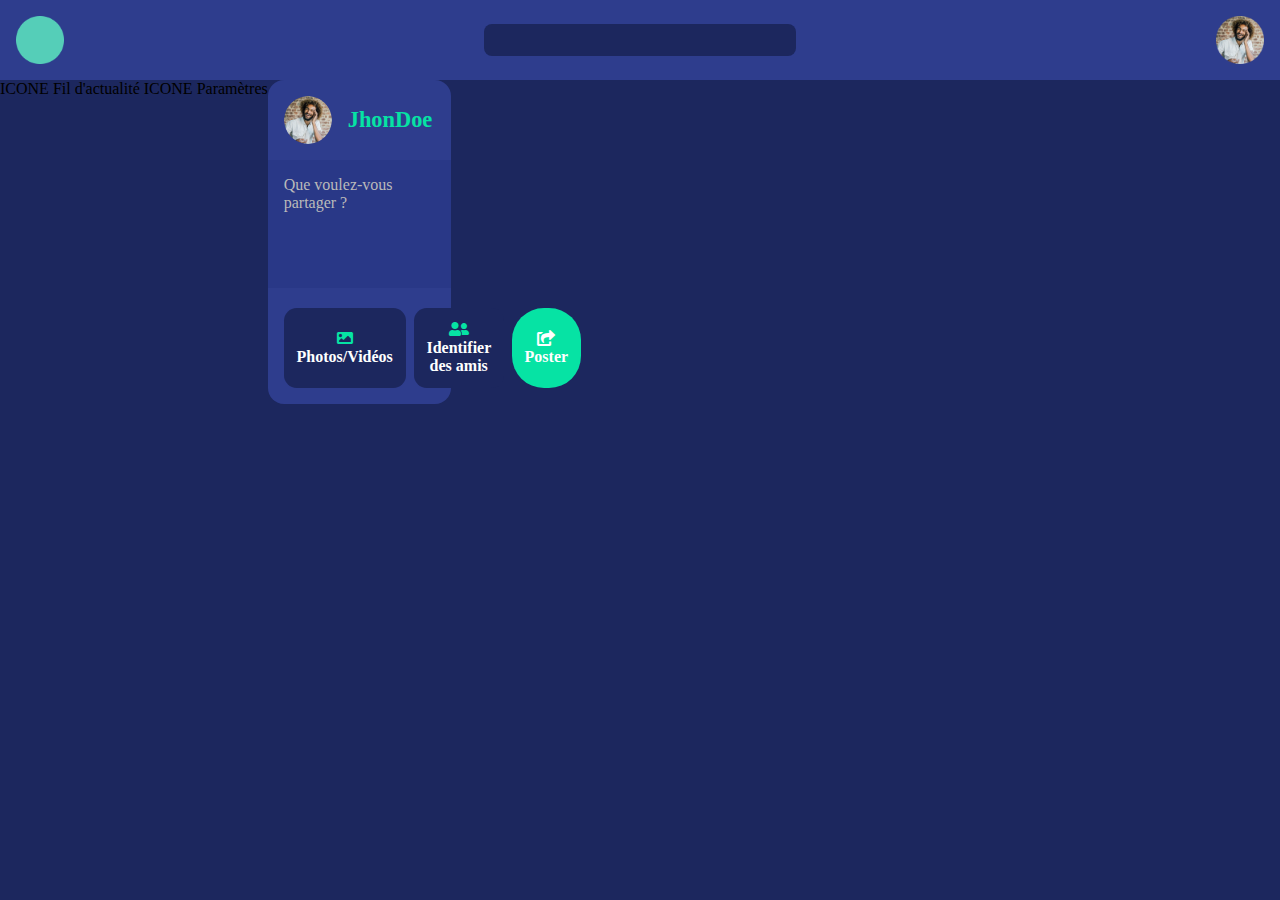
==== feed.html @ 82266a6b "Creation projet GameNetwork" ====
<!DOCTYPE html>
<html lang="en">

<head>
    <meta charset="UTF-8">
    <meta http-equiv="X-UA-Compatible" content="IE=edge">
    <meta name="viewport" content="width=device-width, initial-scale=1.0">
    <link rel="stylesheet" href="assets/css/main.css">
    <link rel="stylesheet" href="assets/css/home.css">
    <link rel="stylesheet" href="assets/css/navbar.css">
    <link rel="stylesheet" href="assets/css/sidebar.css">
    <link rel="stylesheet" href="assets/css/feed.css">
    <link href="https://pro.fontawesome.com/releases/v5.10.0/css/all.css" rel="stylesheet">
    <title>GameNetwork - Le réseau gaming de demain</title>
</head>

<body>

    <nav>
        <img src="/assets/images/Logo.png">
        <input>
        <img src="/assets/images/Joueur4.png">
    </nav>

<section class="feed">
    <div class="sidebar">
        ICONE Fil d'actualité
        ICONE Paramètres
    </div>

    
        <div class="alignement">
        <div class="feed-card">
    
            <div class="feed-header"><img src="/assets/images/Joueur4.png"><p>JhonDoe <i class="fad fa-badge-check"></i></p></div>
    
    
            <div class="feed-container">
    
    
                <textarea placeholder="Que voulez-vous partager ?"></textarea>
    
    
            </div>
    
            <div class="feed-footer">
    
                <div class="feed-medias">
                        <button><i class="fas fa-image"></i> Photos/Vidéos</button>
                        <button><i class="fas fa-user-friends"></i> Identifier des amis</button>
                </div>
    
                <button><i class="fas fa-share-square"></i> Poster</button>

    
            </div>
    
        </div>
    </div>
    
    
    
    </section>

</body>

</html>
---- assets/css/main.css ----
* {
    margin: 0;
    padding: 0;
    box-sizing: border-box;
    font-family: "etna";
    src: url("/assets/fonts/etna.otf") format("otf");
}

body {
    background-color: #1c275e;
}


h1 {
    font-size: 3rem;
    color: #5ED7D4;
}

h2 {
    font-size: 2rem;
    color: aliceblue;
}

p {
    font-size: 1rem;
    color: #06E3A4;
}


.container {

    --padding: 10rem;

    padding-left: var(--padding);
    padding-right: var(--padding);

}

button {
    background-color: #06E3A4;
    border-radius: 2rem;
    border: none;
    padding: 0.8rem;
    color: white;
    font-weight: bold;
    font-size: 1rem;
    transition: background-color 0.5s ease;
    cursor: pointer;
}

button:hover {
    background-color: #06c28d;
}

input {
    background-color: #0F1535;
    border-radius: 0.5rem;
    padding: 0.5rem;
    border : none;
    color: #06E3A4;
}
---- assets/css/home.css ----
body#home {
    background: url(/assets/images/Background.jpg) no-repeat center center fixed;
    -webkit-background-size: cover;
    -moz-background-size: cover;
    -o-background-size: cover;
    background-size: cover;

}

.bienvenue {
    width: 100%;
    margin-top: 5rem;
}

.home-container {
    display: flex;
    justify-content: space-between;
}

.welcome-text {
    display: flex;
    flex-direction: column;

    text-align: center;
}

.card {
    background-color: #1D2A6E;
    color: #E0E0E0;
    display: flex;
    flex-direction: column;
    padding: 2rem;
    border-radius: 1rem;
    width: 25%;

}

.card a {
    color: #E0E0E0;
    text-decoration: none;
    text-align:center;
    margin-top: 1rem;
}

.card input {
    margin: 1rem 0rem 1rem 0rem;
    padding: 1rem;
}

.card button {
    width: 50%;
    margin: auto;
}
---- assets/css/navbar.css ----
nav {
    background-color: #2E3D8D;
    padding: 1em;
    user-select: none;
    display: flex;
    justify-content: space-between;
    align-items: center;
}

nav img {
    width: 3rem;
    pointer-events: none;
}
---- assets/css/sidebar.css ----
input {
    width: 25%;
    background-color: #1C275E;
    color : #06E3A4;
}

input 

.sidebar {
    background-color: #2E3D8D;
    display: flex;
    flex-direction: column;
    height: 120vh;
    width: 15%;
    padding: 1rem;
    color: #BABABA;
}

.feed {
    display: flex;
}
---- assets/css/feed.css ----
section.feed {
    display: flex;
}

section.alignement {
    display: flex;
    justify-content: center;
    width: 100%;
}


section.feed .feed-card {
    width: 40%;
    background-color: #2E3D8D;
    border-radius: 1rem;
    transition: box-shadow 0.5s ease;
    display: flex;
    flex-direction: column;
}

section.feed .feed-card:hover {
    box-shadow: 0 3px 10px rgb(0 0 0 / 0.2);
}

section.feed .feed-card .feed-header {
    display: flex;
    flex-direction: row;
    color: #06E3A4;
    font-weight: bold;
    padding: 1rem;
}

section.feed .feed-card .feed-header img {
    user-select: none;
    border-radius: 100%;
    vertical-align: middle;
    margin-right: 1rem;
    width: 3rem;
}

section.feed .feed-card .feed-header p {
    display: flex;
    align-items: center;
    font-size: 1.4rem;
}

section.feed .feed-card .feed-header i {
    display: flex;
    align-items: center;
    margin-left: 0.5rem;
}

section.feed .feed-card textarea {
    background-color: #293887;
    border: none;
    resize: none;
    width: 100%;
    height: 8rem;
    outline: none;
    padding: 1rem;
    color: white;
    font-size: 1rem;
    user-select: none;
}

section.feed .feed-card textarea::placeholder {
    color: #BABABA;
}


section.feed .feed-card .feed-footer {
    display: flex;
    justify-content: space-between;
    padding: 1rem;
}

section.feed .feed-card .feed-footer .feed-medias {
    display: flex;
}

section.feed .feed-card .feed-footer .feed-medias button {
    background-color: #1C275E;
    margin-right: 0.5rem;
    border-radius: 0.8rem;
}

section.feed .feed-card .feed-footer .feed-medias button i {
    color: #06E3A4;

}
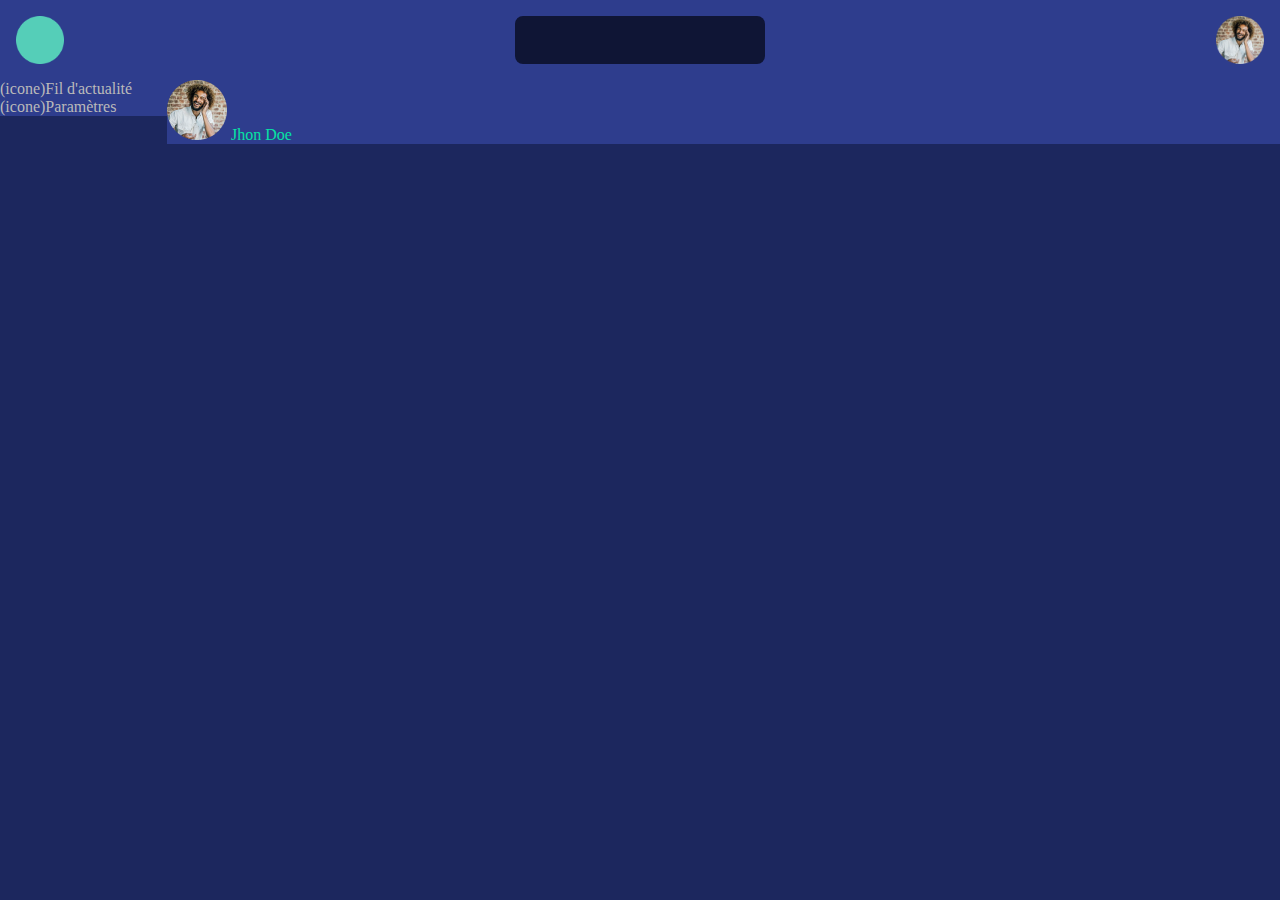
==== commit d09b5d55: "Projet création GameNetwork" ====
--- a/feed.html
+++ b/feed.html
@@ -5,61 +5,42 @@
     <meta charset="UTF-8">
     <meta http-equiv="X-UA-Compatible" content="IE=edge">
     <meta name="viewport" content="width=device-width, initial-scale=1.0">
+    <title>GameNetwork - Le réseau gaming de demain</title>
+
     <link rel="stylesheet" href="assets/css/main.css">
     <link rel="stylesheet" href="assets/css/home.css">
     <link rel="stylesheet" href="assets/css/navbar.css">
     <link rel="stylesheet" href="assets/css/sidebar.css">
     <link rel="stylesheet" href="assets/css/feed.css">
-    <link href="https://pro.fontawesome.com/releases/v5.10.0/css/all.css" rel="stylesheet">
-    <title>GameNetwork - Le réseau gaming de demain</title>
 </head>
 
 <body>
 
     <nav>
         <img src="/assets/images/Logo.png">
+
         <input>
+
         <img src="/assets/images/Joueur4.png">
     </nav>
 
-<section class="feed">
-    <div class="sidebar">
-        ICONE Fil d'actualité
-        ICONE Paramètres
-    </div>
+    <section class="feed">
 
-    
-        <div class="alignement">
-        <div class="feed-card">
-    
-            <div class="feed-header"><img src="/assets/images/Joueur4.png"><p>JhonDoe <i class="fad fa-badge-check"></i></p></div>
-    
-    
-            <div class="feed-container">
-    
-    
-                <textarea placeholder="Que voulez-vous partager ?"></textarea>
-    
-    
+        <div class="sidebar">
+            <div class="icons">
+                (icone)Fil d'actualité
+                (icone)Paramètres
             </div>
-    
-            <div class="feed-footer">
-    
-                <div class="feed-medias">
-                        <button><i class="fas fa-image"></i> Photos/Vidéos</button>
-                        <button><i class="fas fa-user-friends"></i> Identifier des amis</button>
-                </div>
-    
-                <button><i class="fas fa-share-square"></i> Poster</button>
+        </div>
 
-    
+        <!-- <div class="container"> -->
+        <div class="feed-content">
+            <div class="feed-card">
+                <img src="assets/images/Joueur4.png">
+                Jhon Doe
             </div>
-    
         </div>
-    </div>
-    
-    
-    
+        <!-- </div> -->
     </section>
 
 </body>
--- a/assets/css/main.css
+++ b/assets/css/main.css
@@ -8,6 +8,7 @@
 
 body {
     background-color: #1c275e;
+    height: 100vh;
 }
 
 
--- a/assets/css/home.css
+++ b/assets/css/home.css
@@ -20,7 +20,6 @@
 .welcome-text {
     display: flex;
     flex-direction: column;
-
     text-align: center;
 }
 
--- a/assets/css/navbar.css
+++ b/assets/css/navbar.css
@@ -4,11 +4,19 @@
     user-select: none;
     display: flex;
     justify-content: space-between;
-    align-items: center;
+}
+
+nav input {
+    background-color: #0F1535;
+    border-radius: 0.5rem;
+    padding: 0.5rem;
+    border : none;
+    color: #06E3A4;
+    width: 20%;
 }
 
 nav img {
     width: 3rem;
     pointer-events: none;
-}
 
+}--- a/assets/css/sidebar.css
+++ b/assets/css/sidebar.css
@@ -1,23 +1,13 @@
-input {
-    width: 25%;
-    background-color: #1C275E;
-    color : #06E3A4;
-}
-
-input 
-
 .sidebar {
     background-color: #2E3D8D;
+    height: 100%;
+    width: 15%;
     display: flex;
     flex-direction: column;
-    height: 120vh;
-    width: 15%;
-    padding: 1rem;
     color: #BABABA;
 }
 
-.feed {
+.sidebar .icons {
     display: flex;
-}
-
-
+    flex-direction: column;
+}--- a/assets/css/feed.css
+++ b/assets/css/feed.css
@@ -1,90 +1,21 @@
-section.feed {
+.feed {
     display: flex;
+    flex-direction: row;
 }
 
-section.alignement {
+.feed-card {
+    background-color: #2E3D8D;
+    color: #06E3A4;
+}
+
+.feed-card {
+    width: 100%;
+    
+}
+
+.feed-content {
+    width: 100%;
+    background-color: red;
     display: flex;
     justify-content: center;
-    width: 100%;
-}
-
-
-section.feed .feed-card {
-    width: 40%;
-    background-color: #2E3D8D;
-    border-radius: 1rem;
-    transition: box-shadow 0.5s ease;
-    display: flex;
-    flex-direction: column;
-}
-
-section.feed .feed-card:hover {
-    box-shadow: 0 3px 10px rgb(0 0 0 / 0.2);
-}
-
-section.feed .feed-card .feed-header {
-    display: flex;
-    flex-direction: row;
-    color: #06E3A4;
-    font-weight: bold;
-    padding: 1rem;
-}
-
-section.feed .feed-card .feed-header img {
-    user-select: none;
-    border-radius: 100%;
-    vertical-align: middle;
-    margin-right: 1rem;
-    width: 3rem;
-}
-
-section.feed .feed-card .feed-header p {
-    display: flex;
-    align-items: center;
-    font-size: 1.4rem;
-}
-
-section.feed .feed-card .feed-header i {
-    display: flex;
-    align-items: center;
-    margin-left: 0.5rem;
-}
-
-section.feed .feed-card textarea {
-    background-color: #293887;
-    border: none;
-    resize: none;
-    width: 100%;
-    height: 8rem;
-    outline: none;
-    padding: 1rem;
-    color: white;
-    font-size: 1rem;
-    user-select: none;
-}
-
-section.feed .feed-card textarea::placeholder {
-    color: #BABABA;
-}
-
-
-section.feed .feed-card .feed-footer {
-    display: flex;
-    justify-content: space-between;
-    padding: 1rem;
-}
-
-section.feed .feed-card .feed-footer .feed-medias {
-    display: flex;
-}
-
-section.feed .feed-card .feed-footer .feed-medias button {
-    background-color: #1C275E;
-    margin-right: 0.5rem;
-    border-radius: 0.8rem;
-}
-
-section.feed .feed-card .feed-footer .feed-medias button i {
-    color: #06E3A4;
-
 }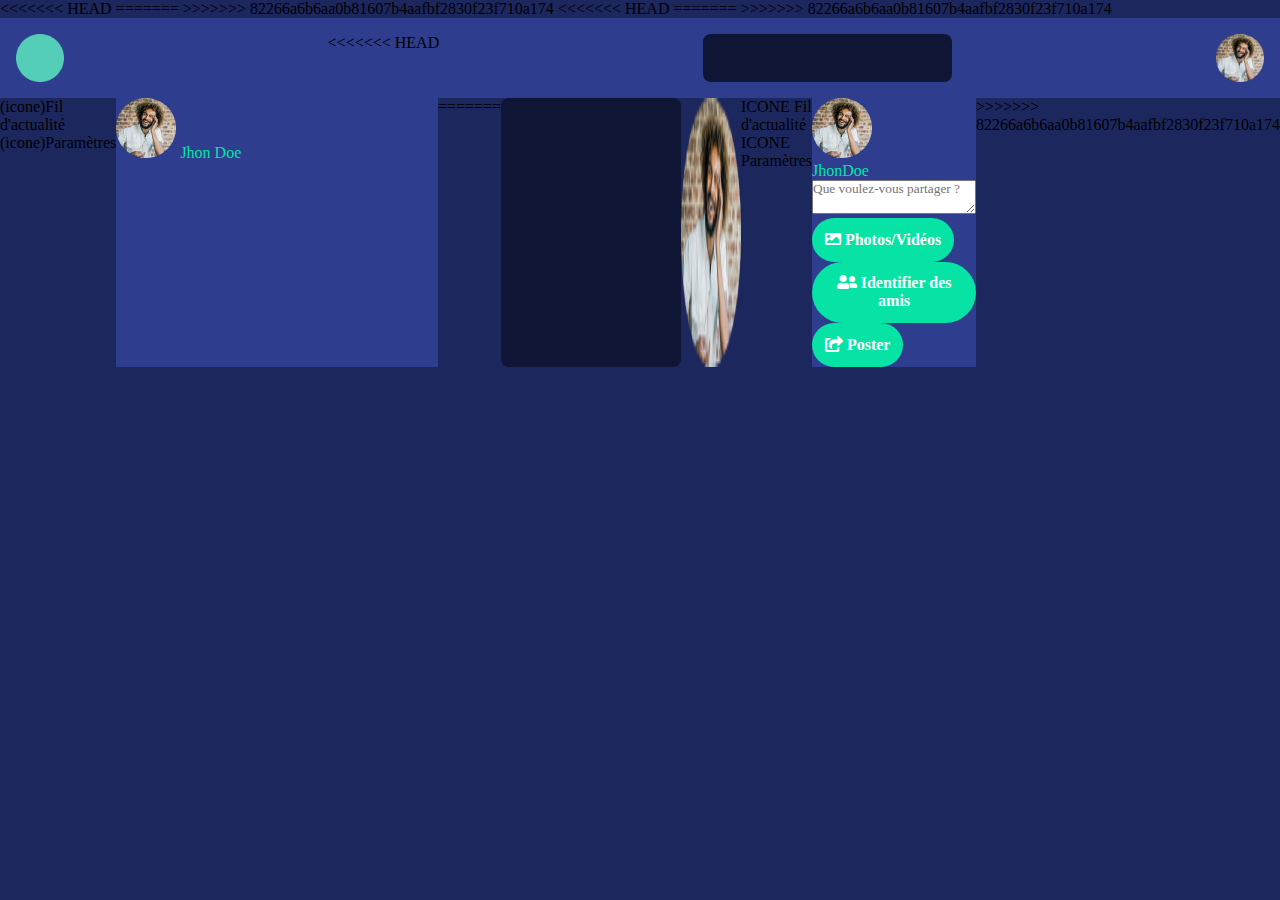
==== commit c92425e9: "Creation GameNetwork" ====
--- a/feed.html
+++ b/feed.html
@@ -5,19 +5,28 @@
     <meta charset="UTF-8">
     <meta http-equiv="X-UA-Compatible" content="IE=edge">
     <meta name="viewport" content="width=device-width, initial-scale=1.0">
+<<<<<<< HEAD
     <title>GameNetwork - Le réseau gaming de demain</title>
 
+=======
+>>>>>>> 82266a6b6aa0b81607b4aafbf2830f23f710a174
     <link rel="stylesheet" href="assets/css/main.css">
     <link rel="stylesheet" href="assets/css/home.css">
     <link rel="stylesheet" href="assets/css/navbar.css">
     <link rel="stylesheet" href="assets/css/sidebar.css">
     <link rel="stylesheet" href="assets/css/feed.css">
+<<<<<<< HEAD
+=======
+    <link href="https://pro.fontawesome.com/releases/v5.10.0/css/all.css" rel="stylesheet">
+    <title>GameNetwork - Le réseau gaming de demain</title>
+>>>>>>> 82266a6b6aa0b81607b4aafbf2830f23f710a174
 </head>
 
 <body>
 
     <nav>
         <img src="/assets/images/Logo.png">
+<<<<<<< HEAD
 
         <input>
 
@@ -41,6 +50,50 @@
             </div>
         </div>
         <!-- </div> -->
+=======
+        <input>
+        <img src="/assets/images/Joueur4.png">
+    </nav>
+
+<section class="feed">
+    <div class="sidebar">
+        ICONE Fil d'actualité
+        ICONE Paramètres
+    </div>
+
+    
+        <div class="alignement">
+        <div class="feed-card">
+    
+            <div class="feed-header"><img src="/assets/images/Joueur4.png"><p>JhonDoe <i class="fad fa-badge-check"></i></p></div>
+    
+    
+            <div class="feed-container">
+    
+    
+                <textarea placeholder="Que voulez-vous partager ?"></textarea>
+    
+    
+            </div>
+    
+            <div class="feed-footer">
+    
+                <div class="feed-medias">
+                        <button><i class="fas fa-image"></i> Photos/Vidéos</button>
+                        <button><i class="fas fa-user-friends"></i> Identifier des amis</button>
+                </div>
+    
+                <button><i class="fas fa-share-square"></i> Poster</button>
+
+    
+            </div>
+    
+        </div>
+    </div>
+    
+    
+    
+>>>>>>> 82266a6b6aa0b81607b4aafbf2830f23f710a174
     </section>
 
 </body>
--- a/assets/css/navbar.css
+++ b/assets/css/navbar.css
@@ -4,6 +4,7 @@
     user-select: none;
     display: flex;
     justify-content: space-between;
+<<<<<<< HEAD
 }
 
 nav input {
@@ -13,10 +14,18 @@
     border : none;
     color: #06E3A4;
     width: 20%;
+=======
+    align-items: center;
+>>>>>>> 82266a6b6aa0b81607b4aafbf2830f23f710a174
 }
 
 nav img {
     width: 3rem;
     pointer-events: none;
+<<<<<<< HEAD
 
-}+}
+=======
+}
+
+>>>>>>> 82266a6b6aa0b81607b4aafbf2830f23f710a174
--- a/assets/css/sidebar.css
+++ b/assets/css/sidebar.css
@@ -1,3 +1,4 @@
+<<<<<<< HEAD
 .sidebar {
     background-color: #2E3D8D;
     height: 100%;
@@ -10,4 +11,29 @@
 .sidebar .icons {
     display: flex;
     flex-direction: column;
-}+}
+=======
+input {
+    width: 25%;
+    background-color: #1C275E;
+    color : #06E3A4;
+}
+
+input 
+
+.sidebar {
+    background-color: #2E3D8D;
+    display: flex;
+    flex-direction: column;
+    height: 120vh;
+    width: 15%;
+    padding: 1rem;
+    color: #BABABA;
+}
+
+.feed {
+    display: flex;
+}
+
+
+>>>>>>> 82266a6b6aa0b81607b4aafbf2830f23f710a174
--- a/assets/css/feed.css
+++ b/assets/css/feed.css
@@ -1,3 +1,4 @@
+<<<<<<< HEAD
 .feed {
     display: flex;
     flex-direction: row;
@@ -18,4 +19,95 @@
     background-color: red;
     display: flex;
     justify-content: center;
+=======
+section.feed {
+    display: flex;
+}
+
+section.alignement {
+    display: flex;
+    justify-content: center;
+    width: 100%;
+}
+
+
+section.feed .feed-card {
+    width: 40%;
+    background-color: #2E3D8D;
+    border-radius: 1rem;
+    transition: box-shadow 0.5s ease;
+    display: flex;
+    flex-direction: column;
+}
+
+section.feed .feed-card:hover {
+    box-shadow: 0 3px 10px rgb(0 0 0 / 0.2);
+}
+
+section.feed .feed-card .feed-header {
+    display: flex;
+    flex-direction: row;
+    color: #06E3A4;
+    font-weight: bold;
+    padding: 1rem;
+}
+
+section.feed .feed-card .feed-header img {
+    user-select: none;
+    border-radius: 100%;
+    vertical-align: middle;
+    margin-right: 1rem;
+    width: 3rem;
+}
+
+section.feed .feed-card .feed-header p {
+    display: flex;
+    align-items: center;
+    font-size: 1.4rem;
+}
+
+section.feed .feed-card .feed-header i {
+    display: flex;
+    align-items: center;
+    margin-left: 0.5rem;
+}
+
+section.feed .feed-card textarea {
+    background-color: #293887;
+    border: none;
+    resize: none;
+    width: 100%;
+    height: 8rem;
+    outline: none;
+    padding: 1rem;
+    color: white;
+    font-size: 1rem;
+    user-select: none;
+}
+
+section.feed .feed-card textarea::placeholder {
+    color: #BABABA;
+}
+
+
+section.feed .feed-card .feed-footer {
+    display: flex;
+    justify-content: space-between;
+    padding: 1rem;
+}
+
+section.feed .feed-card .feed-footer .feed-medias {
+    display: flex;
+}
+
+section.feed .feed-card .feed-footer .feed-medias button {
+    background-color: #1C275E;
+    margin-right: 0.5rem;
+    border-radius: 0.8rem;
+}
+
+section.feed .feed-card .feed-footer .feed-medias button i {
+    color: #06E3A4;
+
+>>>>>>> 82266a6b6aa0b81607b4aafbf2830f23f710a174
 }